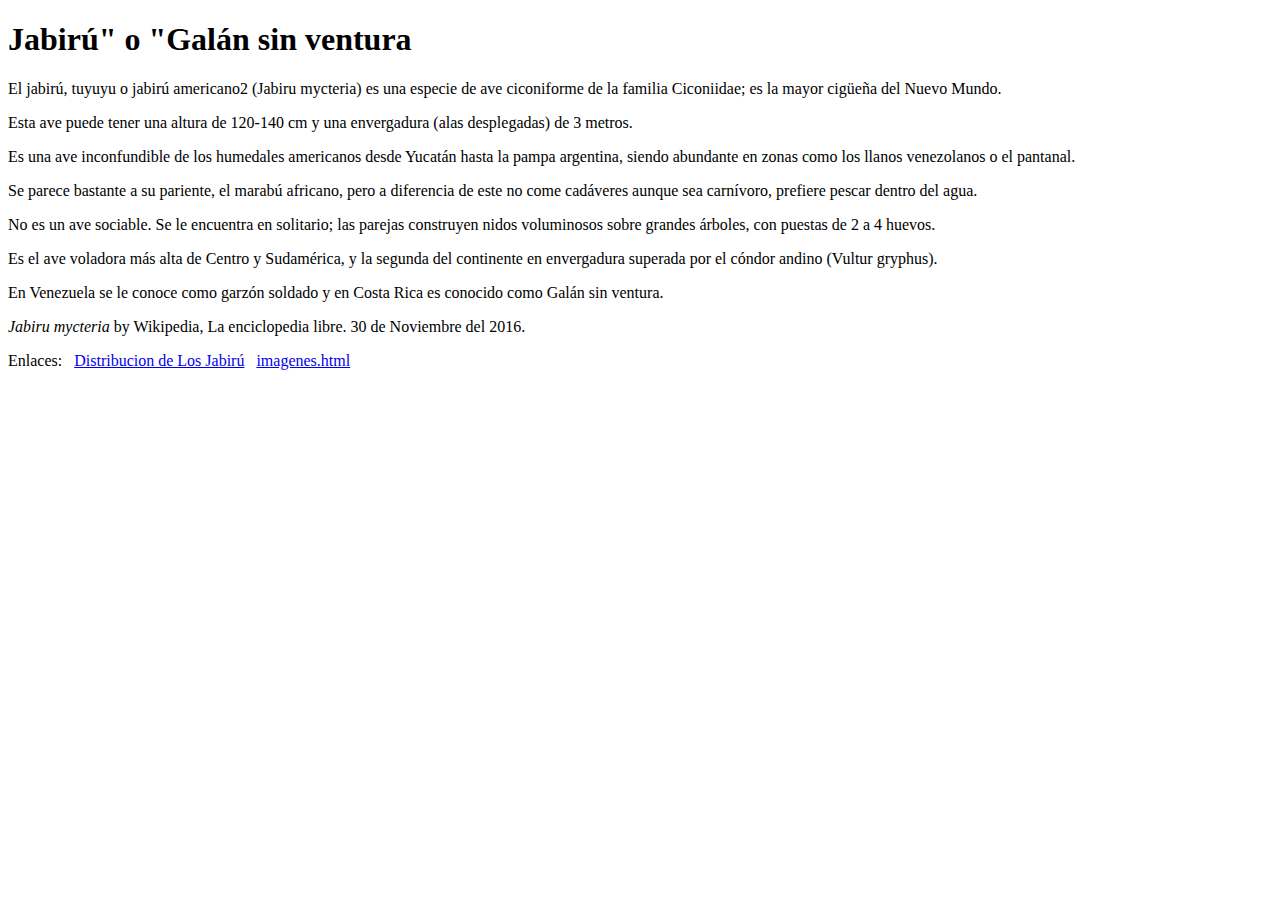
==== index.html @ d7d77a7d "Update index.html" ====
<!DOCTYPE html>
<html>
	<head>
		<title>Página WEB del "Jabirú"</title>
		<meta charset="UTF-8">
		<link rel="stylesheet" href="estilos.css">
	</head>
	<body>
		<p></p>
		<h1>Jabirú" o "Galán sin ventura</h1>
		<p></p>
		<p>El jabirú, tuyuyu o jabirú americano2​ (Jabiru mycteria) es una especie de ave ciconiforme de la familia Ciconiidae; es la mayor cigüeña del Nuevo Mundo.</p>
		<p>Esta ave puede tener una altura de 120-140 cm y una envergadura (alas desplegadas) de 3 metros.</p>
		<p>Es una ave inconfundible de los humedales americanos desde Yucatán hasta la pampa argentina, siendo abundante en zonas como los llanos venezolanos o el pantanal.</p>
		<p>Se parece bastante a su pariente, el marabú africano, pero a diferencia de este no come cadáveres aunque sea carnívoro, prefiere pescar dentro del agua.</p>
		<p>No es un ave sociable. Se le encuentra en solitario; las parejas construyen nidos voluminosos sobre grandes árboles, con puestas de 2 a 4 huevos.</p>
		<p>Es el ave voladora más alta de Centro y Sudamérica, y la segunda del continente en envergadura superada por el cóndor andino (Vultur gryphus).</p>
		<p>En Venezuela se le conoce como garzón soldado y en Costa Rica es conocido como Galán sin ventura.</p>
		<p><cite>Jabiru mycteria</cite> by Wikipedia, La enciclopedia libre. 30 de Noviembre del 2016.</p>
	<nav>
		Enlaces:
  		<a href="distribucion.html">Distribucion de Los Jabirú</a>
  		<a href="/">imagenes.html</a> 
	</nav>		
	</body>	
</html>
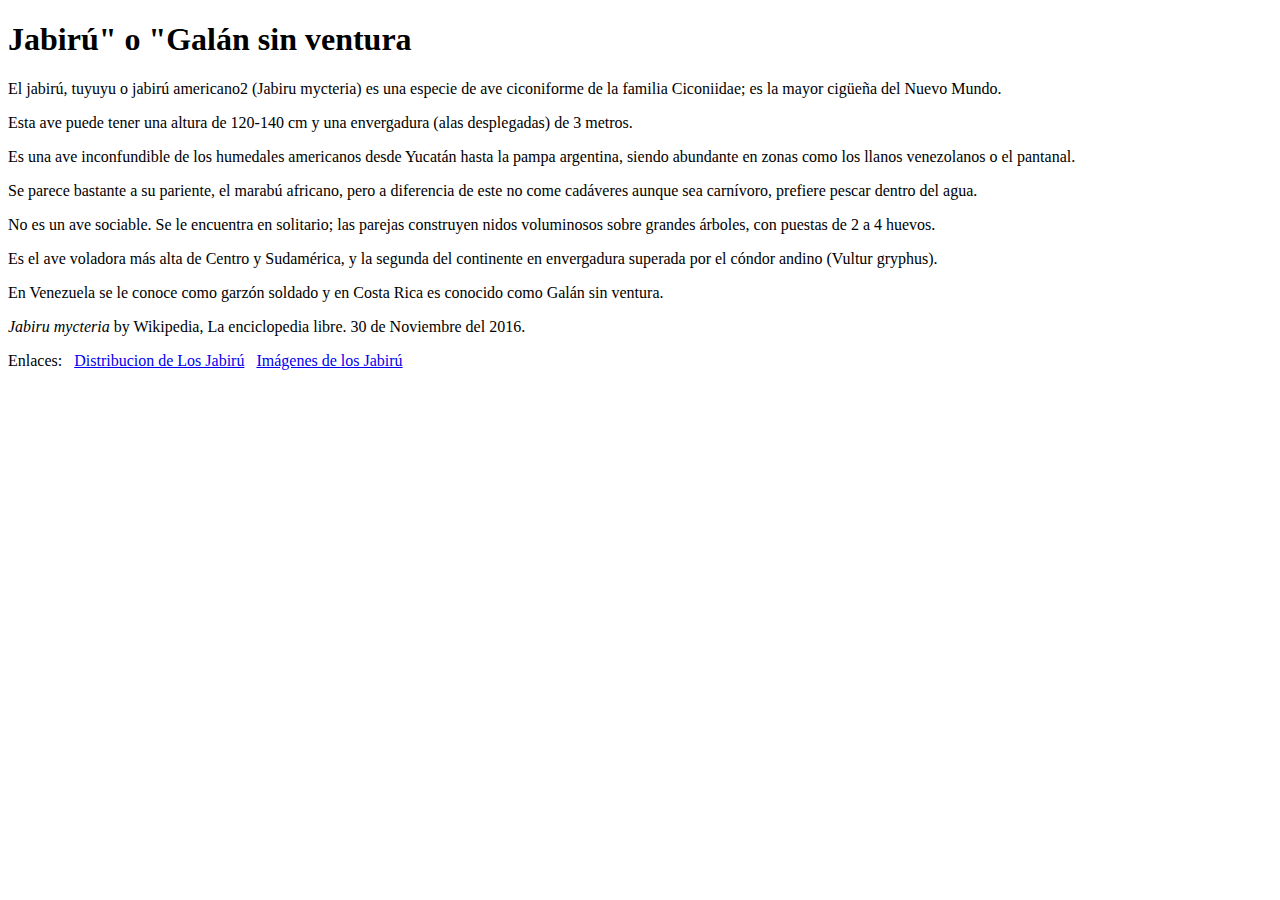
==== commit 25b7cefb: "Update index.html" ====
--- a/index.html
+++ b/index.html
@@ -20,7 +20,7 @@
 	<nav>
 		Enlaces:
   		<a href="distribucion.html">Distribucion de Los Jabirú</a>
-  		<a href="/">imagenes.html</a> 
+  		<a href="imagenes.html">Imágenes de los Jabirú</a> 
 	</nav>		
 	</body>	
 </html>
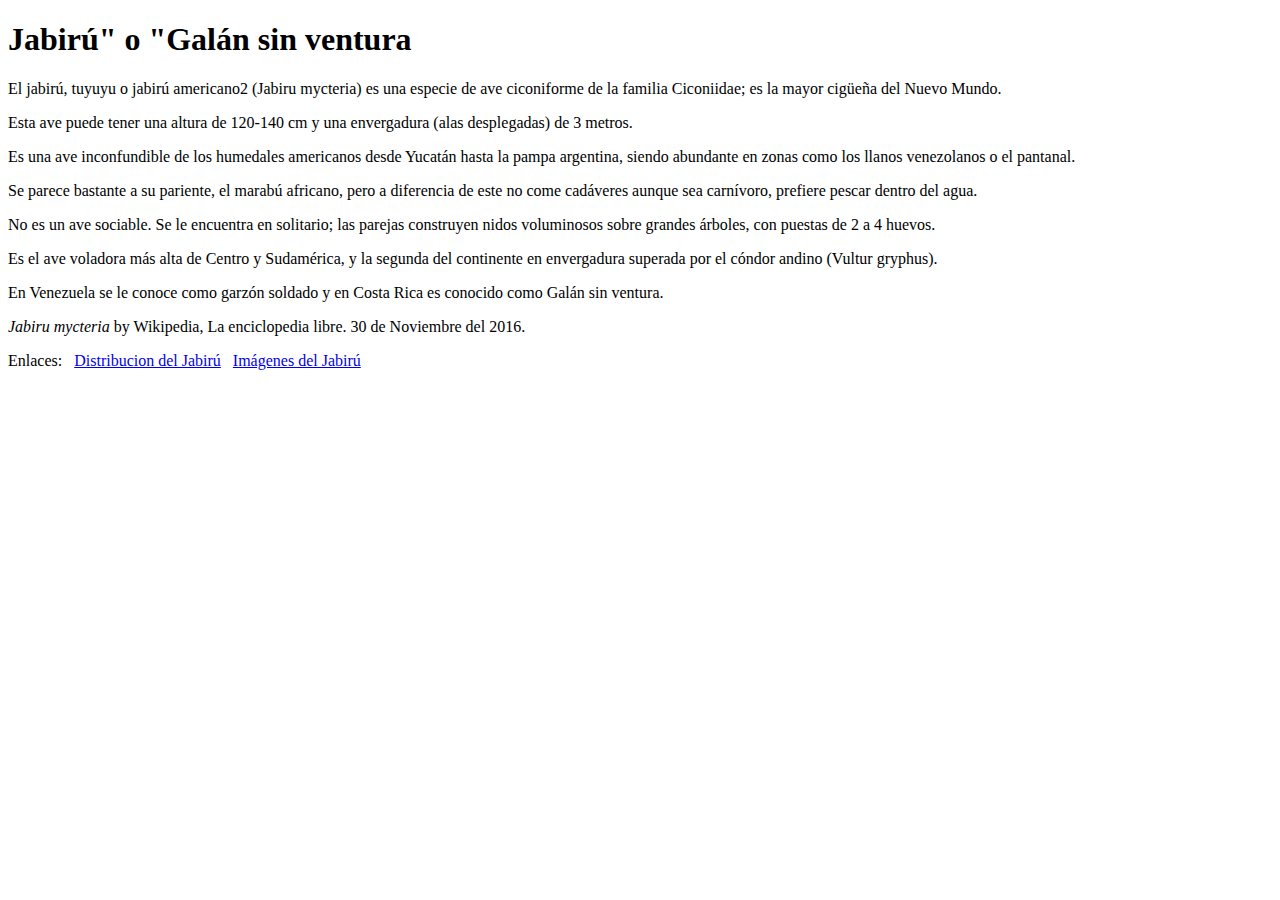
==== commit 5b043374: "Update index.html" ====
--- a/index.html
+++ b/index.html
@@ -19,8 +19,8 @@
 		<p><cite>Jabiru mycteria</cite> by Wikipedia, La enciclopedia libre. 30 de Noviembre del 2016.</p>
 	<nav>
 		Enlaces:
-  		<a href="distribucion.html">Distribucion de Los Jabirú</a>
-  		<a href="imagenes.html">Imágenes de los Jabirú</a> 
+  		<a href="distribucion.html">Distribucion del Jabirú</a>
+  		<a href="imagenes.html">Imágenes del Jabirú</a> 
 	</nav>		
 	</body>	
 </html>
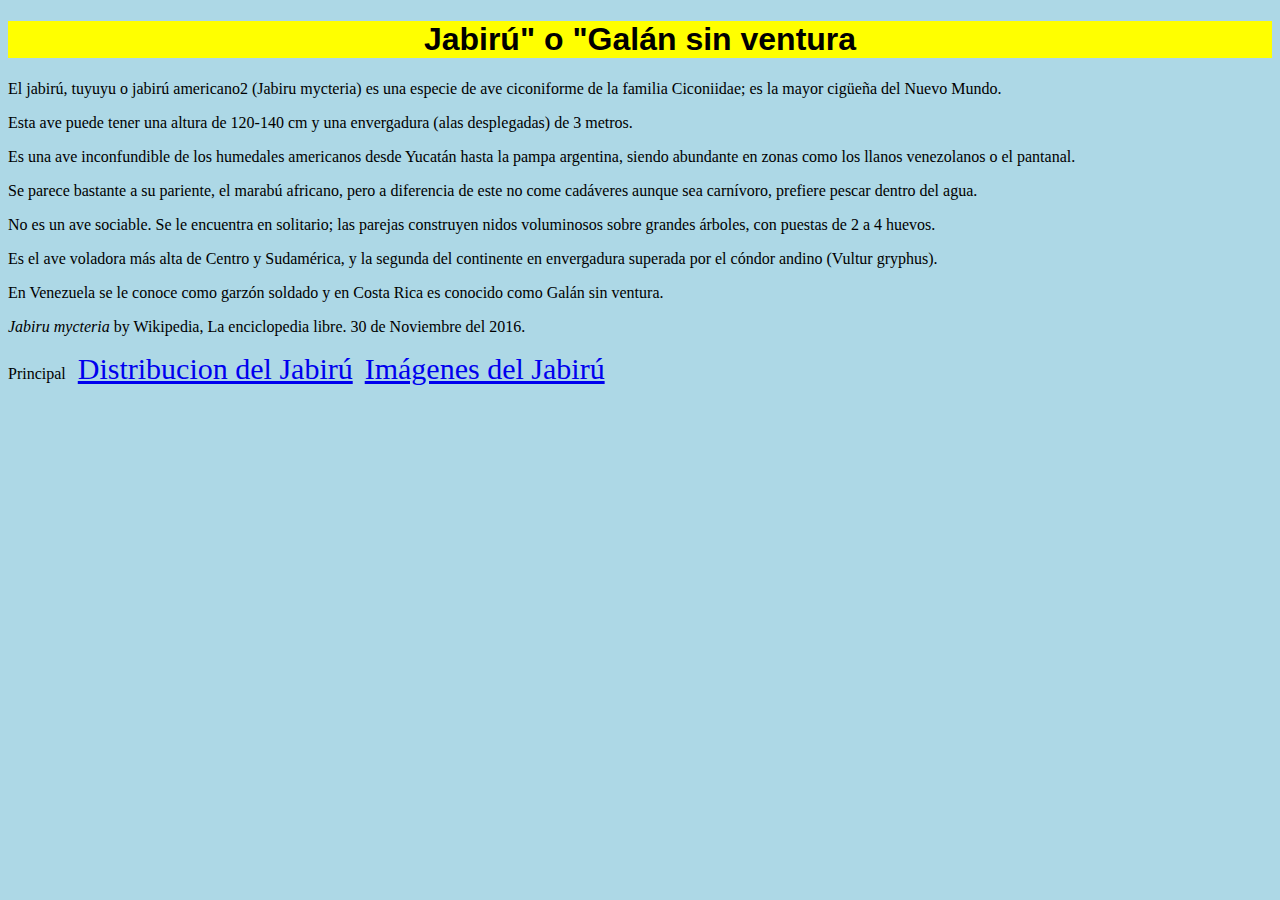
==== commit d0c4a286: "Update index.html" ====
--- a/index.html
+++ b/index.html
@@ -18,9 +18,10 @@
 		<p>En Venezuela se le conoce como garzón soldado y en Costa Rica es conocido como Galán sin ventura.</p>
 		<p><cite>Jabiru mycteria</cite> by Wikipedia, La enciclopedia libre. 30 de Noviembre del 2016.</p>
 	<nav>
-		Enlaces:
+		Principal
   		<a href="distribucion.html">Distribucion del Jabirú</a>
   		<a href="imagenes.html">Imágenes del Jabirú</a> 
+		<p></p>
 	</nav>		
 	</body>	
 </html>
--- a/estilos.css
+++ b/estilos.css
@@ -0,0 +1,13 @@
+h1 {
+ 	font-family:'Arial';
+        font-size:200%;
+	background-color:yellow;
+	color:black;
+	text-align: center;
+}
+body {
+    background-color: lightblue;
+}
+a {
+    font-size  : 30px;
+}
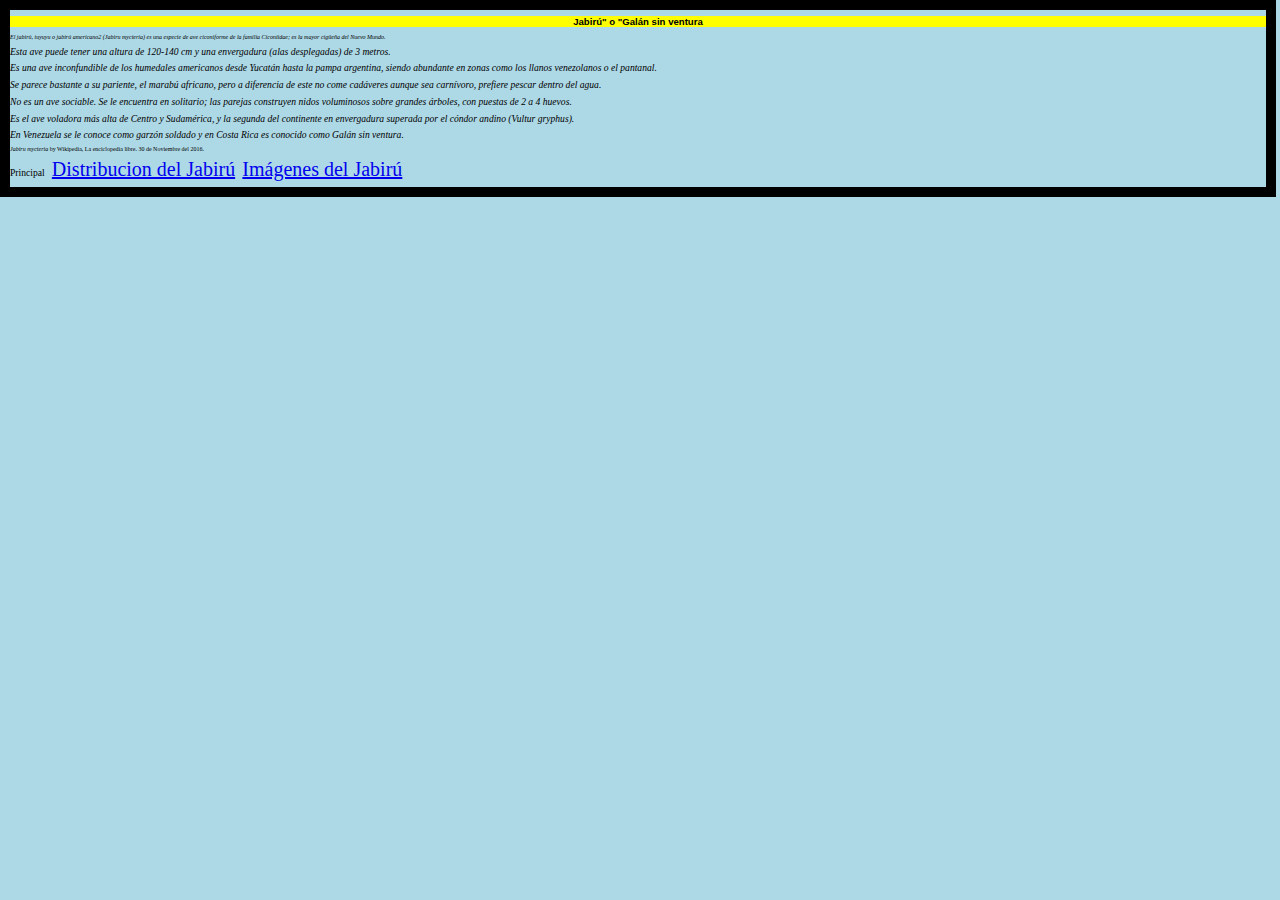
==== commit 80723455: "Update index.html" ====
--- a/index.html
+++ b/index.html
@@ -8,14 +8,14 @@
 	<body>
 		<p></p>
 		<h1>Jabirú" o "Galán sin ventura</h1>
-		<p></p>
-		<p>El jabirú, tuyuyu o jabirú americano2​ (Jabiru mycteria) es una especie de ave ciconiforme de la familia Ciconiidae; es la mayor cigüeña del Nuevo Mundo.</p>
-		<p>Esta ave puede tener una altura de 120-140 cm y una envergadura (alas desplegadas) de 3 metros.</p>
-		<p>Es una ave inconfundible de los humedales americanos desde Yucatán hasta la pampa argentina, siendo abundante en zonas como los llanos venezolanos o el pantanal.</p>
-		<p>Se parece bastante a su pariente, el marabú africano, pero a diferencia de este no come cadáveres aunque sea carnívoro, prefiere pescar dentro del agua.</p>
-		<p>No es un ave sociable. Se le encuentra en solitario; las parejas construyen nidos voluminosos sobre grandes árboles, con puestas de 2 a 4 huevos.</p>
-		<p>Es el ave voladora más alta de Centro y Sudamérica, y la segunda del continente en envergadura superada por el cóndor andino (Vultur gryphus).</p>
-		<p>En Venezuela se le conoce como garzón soldado y en Costa Rica es conocido como Galán sin ventura.</p>
+		<p>
+		<em>El jabirú, tuyuyu o jabirú americano2​ (Jabiru mycteria) es una especie de ave ciconiforme de la familia Ciconiidae; es la mayor cigüeña del Nuevo Mundo.</p>
+		Esta ave puede tener una altura de 120-140 cm y una envergadura (alas desplegadas) de 3 metros.</p>
+		Es una ave inconfundible de los humedales americanos desde Yucatán hasta la pampa argentina, siendo abundante en zonas como los llanos venezolanos o el pantanal.</p>
+		Se parece bastante a su pariente, el marabú africano, pero a diferencia de este no come cadáveres aunque sea carnívoro, prefiere pescar dentro del agua.</p>
+		No es un ave sociable. Se le encuentra en solitario; las parejas construyen nidos voluminosos sobre grandes árboles, con puestas de 2 a 4 huevos.</p>
+		Es el ave voladora más alta de Centro y Sudamérica, y la segunda del continente en envergadura superada por el cóndor andino (Vultur gryphus).</p>
+		En Venezuela se le conoce como garzón soldado y en Costa Rica es conocido como Galán sin ventura.</em></p>
 		<p><cite>Jabiru mycteria</cite> by Wikipedia, La enciclopedia libre. 30 de Noviembre del 2016.</p>
 	<nav>
 		Principal
--- a/estilos.css
+++ b/estilos.css
@@ -1,13 +1,25 @@
 h1 {
  	font-family:'Arial';
-        font-size:200%;
+        font-size:100%;
 	background-color:yellow;
 	color:black;
 	text-align: center;
 }
 body {
     background-color: lightblue;
+    margin: 0 4px 0 0;
+    border: 10px solid;
+    font-size  : 60%;
 }
+p {
+    font-size  : 60%;
+}
+
 a {
-    font-size  : 30px;
+    font-size  : 20px;
 }
+img {
+    display: block;
+    margin:  auto;
+    width: 40%;
+}
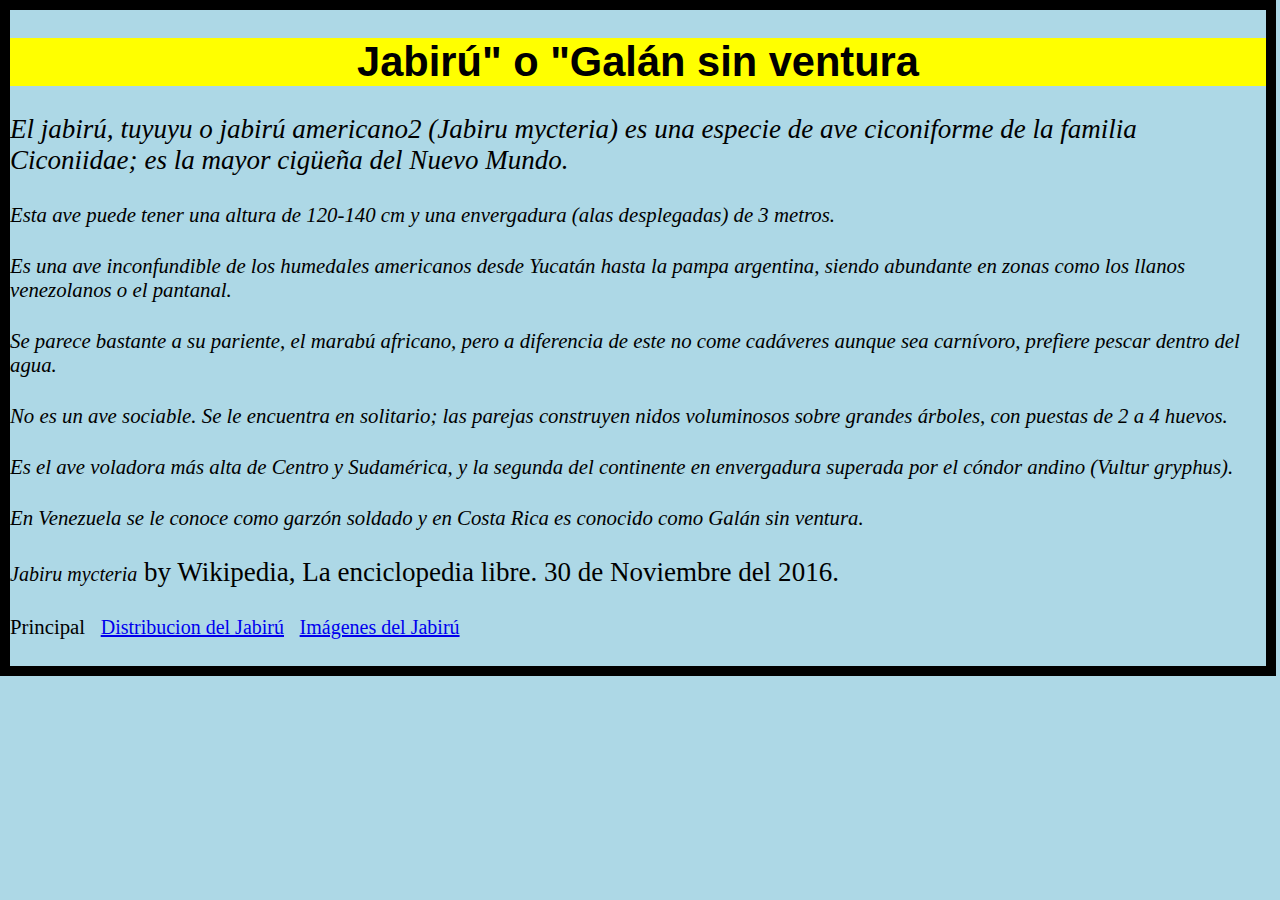
==== commit 47f312e7: "Update index.html" ====
--- a/index.html
+++ b/index.html
@@ -1,8 +1,12 @@
 <!DOCTYPE html>
-<html>
+<html lang="es">
 	<head>
 		<title>Página WEB del "Jabirú"</title>
 		<meta charset="UTF-8">
+		
+		<meta name="descripction" content="Jabiru mycteria">
+		<meta name="author" content="Carlos Sevilla">
+		<meta name="keywords" content="Jabiru mycteria, aves, humedales">
 		<link rel="stylesheet" href="estilos.css">
 	</head>
 	<body>
--- a/estilos.css
+++ b/estilos.css
@@ -1,6 +1,6 @@
 h1 {
  	font-family:'Arial';
-        font-size:100%;
+        font-size:200%;
 	background-color:yellow;
 	color:black;
 	text-align: center;
@@ -9,10 +9,10 @@
     background-color: lightblue;
     margin: 0 4px 0 0;
     border: 10px solid;
-    font-size  : 60%;
+    font-size  : 130%;
 }
 p {
-    font-size  : 60%;
+    font-size  : 130%;
 }
 
 a {
@@ -21,5 +21,15 @@
 img {
     display: block;
     margin:  auto;
+    width: 25%;
+    border: 20% solid;
+}
+iframe {
+    display: block;
+    margin:  auto;
     width: 40%;
 }
+cite {
+    font-size  : 20px;
+    text-align: center;
+}
